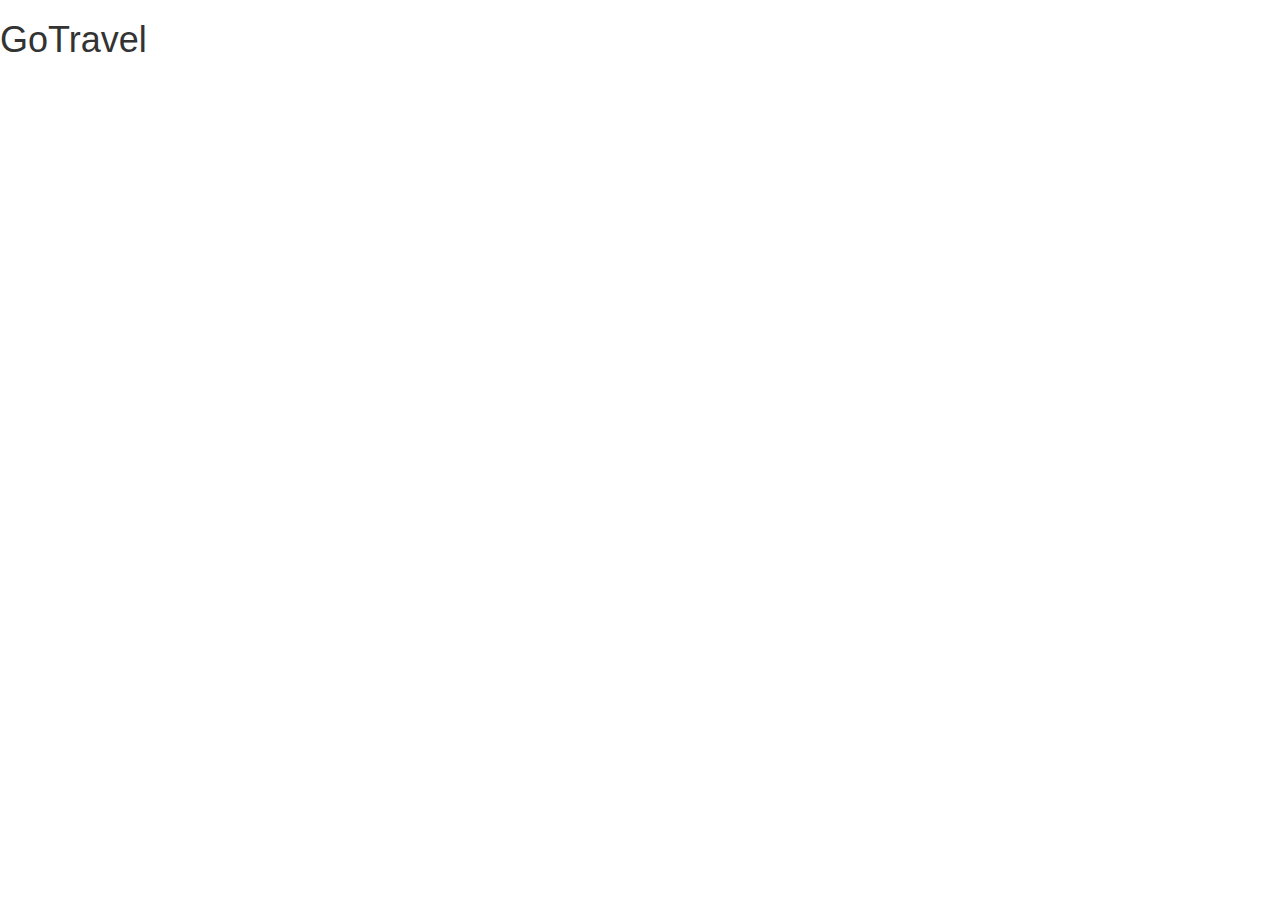
==== index.html @ 5a3c7fdf "jQuery and DOCTYPE" ====
<!DOCTYPE html>
<html>
<head>
  <title>GoTravel</title>
  <link href="http://maxcdn.bootstrapcdn.com/bootstrap/3.3.2/css/bootstrap.min.css" rel="stylesheet" />
  <link href="css/style.css" />
  <script src="http://maxcdn.bootstrapcdn.com/bootstrap/3.3.2/js/bootstrap.min.js" type="text/javascript"></script>
  <script src="http://code.jquery.com/jquery-2.1.3.min.js" type="text/javscript"></script>
  <script src="https://maps.googleapis.com/maps/api/js?key=AIzaSyBBOjlRIgUvCE7lGWHnVfrXBTFnU210YHE" type="text/javascript"></script>
  <script type="text/javascript">
  function initialize() {
    var mapOptions = {
      center: { lat: -34.397, lng: 150.644},
      zoom: 8
    };
    var map = new google.maps.Map(document.getElementById('map-canvas'), mapOptions);
  }
  google.maps.event.addDomListener(window, 'load', initialize);
  </script>
</head>
<body>
  <h1>GoTravel</h1>
  <div id="map-canvas"></div>
</body>
</html>
---- css/style.css ----
html, body, #map-canvas { 
  height: 100%;
  margin: 0;
  padding: 0;
}
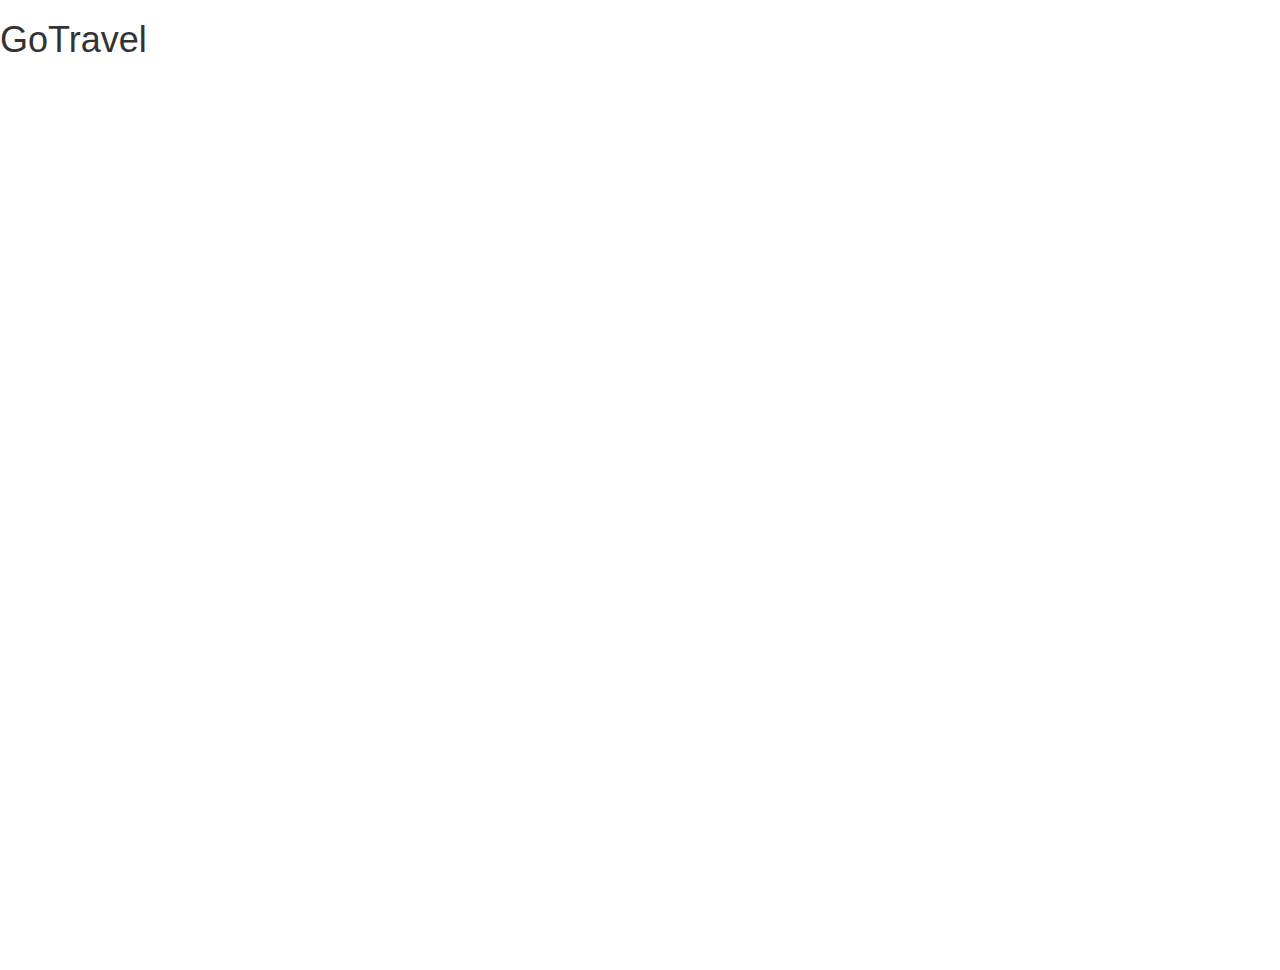
==== commit 1fa1d9ff: "Update index.html" ====
--- a/index.html
+++ b/index.html
@@ -2,10 +2,10 @@
 <html>
 <head>
   <title>GoTravel</title>
+  <script src="http://code.jquery.com/jquery-2.1.3.min.js" type="text/javscript"></script>
   <link href="http://maxcdn.bootstrapcdn.com/bootstrap/3.3.2/css/bootstrap.min.css" rel="stylesheet" />
-  <link href="css/style.css" />
+  <link href="css/style.css" rel="stylesheet" />
   <script src="http://maxcdn.bootstrapcdn.com/bootstrap/3.3.2/js/bootstrap.min.js" type="text/javascript"></script>
-  <script src="http://code.jquery.com/jquery-2.1.3.min.js" type="text/javscript"></script>
   <script src="https://maps.googleapis.com/maps/api/js?key=AIzaSyBBOjlRIgUvCE7lGWHnVfrXBTFnU210YHE" type="text/javascript"></script>
   <script type="text/javascript">
   function initialize() {
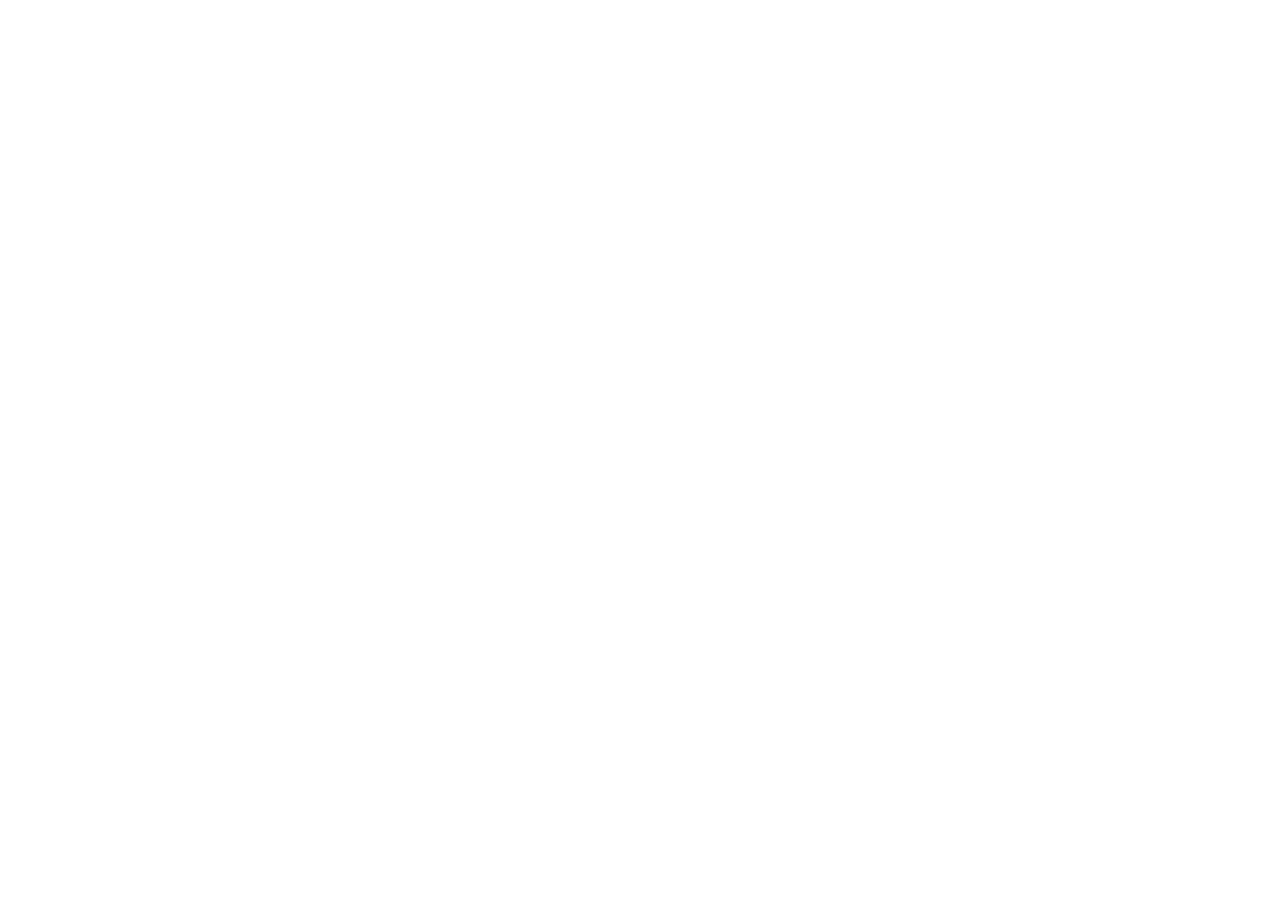
==== commit bd327628: "Rename test.html to index.html" ====
--- a/index.html
+++ b/index.html
@@ -1,25 +1,25 @@
 <!DOCTYPE html>
 <html>
-<head>
-  <title>GoTravel</title>
-  <script src="http://code.jquery.com/jquery-2.1.3.min.js" type="text/javscript"></script>
-  <link href="http://maxcdn.bootstrapcdn.com/bootstrap/3.3.2/css/bootstrap.min.css" rel="stylesheet" />
-  <link href="css/style.css" rel="stylesheet" />
-  <script src="http://maxcdn.bootstrapcdn.com/bootstrap/3.3.2/js/bootstrap.min.js" type="text/javascript"></script>
-  <script src="https://maps.googleapis.com/maps/api/js?key=AIzaSyBBOjlRIgUvCE7lGWHnVfrXBTFnU210YHE" type="text/javascript"></script>
-  <script type="text/javascript">
-  function initialize() {
-    var mapOptions = {
-      center: { lat: -34.397, lng: 150.644},
-      zoom: 8
-    };
-    var map = new google.maps.Map(document.getElementById('map-canvas'), mapOptions);
-  }
-  google.maps.event.addDomListener(window, 'load', initialize);
-  </script>
-</head>
-<body>
-  <h1>GoTravel</h1>
-  <div id="map-canvas"></div>
-</body>
+  <head>
+    <style type="text/css">
+      html, body, #map-canvas { height: 100%; margin: 0; padding: 0;}
+    </style>
+    <script type="text/javascript"
+      src="https://maps.googleapis.com/maps/api/js?key=AIzaSyBBOjlRIgUvCE7lGWHnVfrXBTFnU210YHE">
+    </script>
+    <script type="text/javascript">
+      function initialize() {
+        var mapOptions = {
+          center: { lat: -34.397, lng: 150.644},
+          zoom: 8
+        };
+        var map = new google.maps.Map(document.getElementById('map-canvas'),
+            mapOptions);
+      }
+      google.maps.event.addDomListener(window, 'load', initialize);
+    </script>
+  </head>
+  <body>
+<div id="map-canvas"></div>
+  </body>
 </html>
